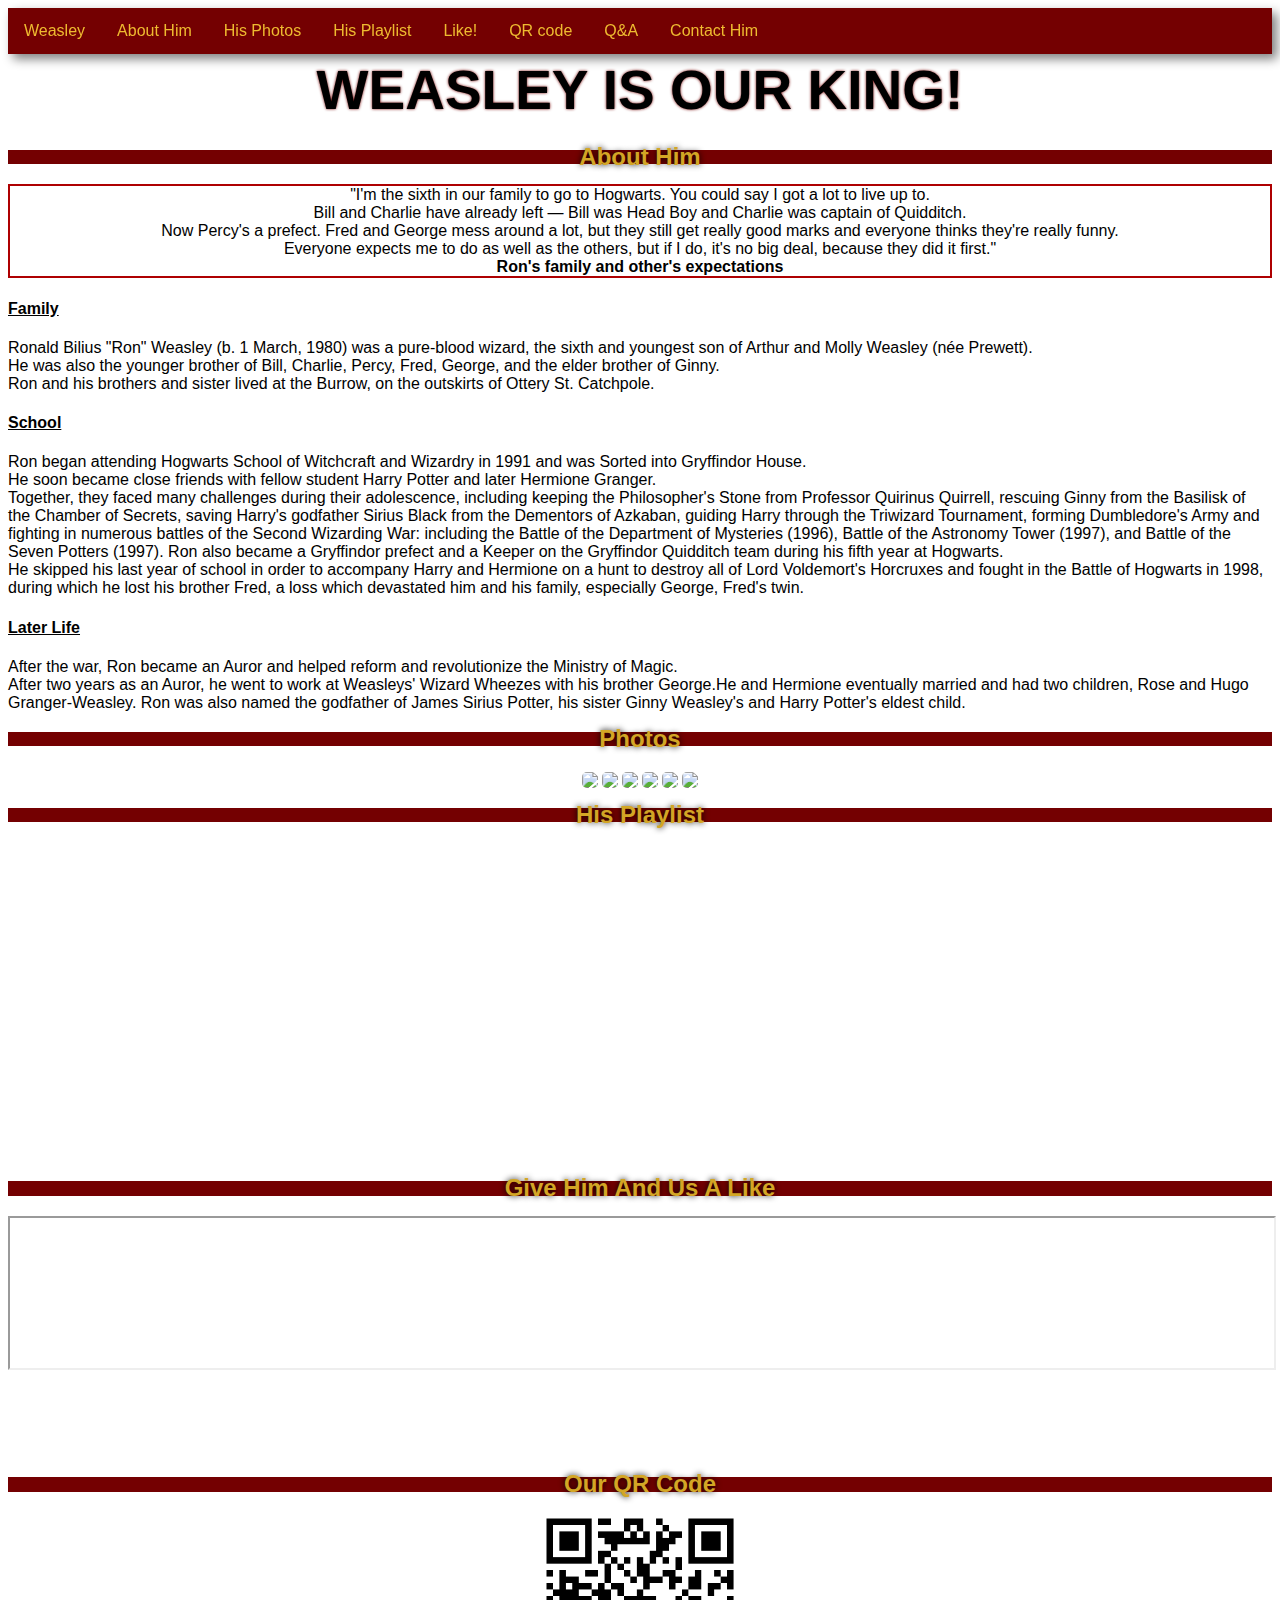
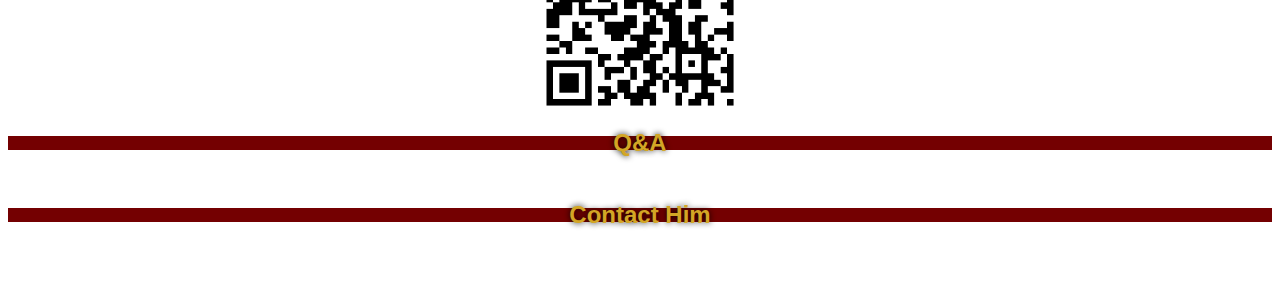
==== index.html @ fa9f5922 "2" ====
<!DOCTYPE html>
<html>
<head>
<link rel="stylesheet" type="text/css" href="style.css" />
<title>Weasley is Our King!</title>
</head>
<body>
<div id="menu">
  <a href="#">Weasley</a>
  <a href="#about">About Him</a>
  <a href="#photos">His Photos</a>
  <a href="#playlist">His Playlist</a>
  <a href="#like">Like!</a>
  <a href="#qrcoder">QR code</a>
  <a href="#spa">Q&A</a>
  <a href="#contact">Contact Him</a>
</div>

<div id="hedline">
  <h1 align="center">Weasley is Our King!</h1>
</div>
		  
<section id="about" class="section">
<h2 align="center">About Him</h2>
<p id="ron">
  "I'm the sixth in our family to go to Hogwarts. 
  You could say I got a lot to live up to.<br>
  Bill and Charlie have already left — Bill was Head Boy and Charlie was captain of Quidditch. <br>
  Now Percy's a prefect. Fred and George mess around a lot, but they still get really good marks and 
  everyone thinks they're really funny.<br> Everyone expects me to do as well as the others, but if I do, 
  it's no big deal, because they did it first."
    <br><b>Ron's family and other's expectations</b>
</p>
<h4><u>Family</u></h4>
<p>
  Ronald Bilius "Ron" Weasley (b. 1 March, 1980) was a pure-blood wizard, 
  the sixth and youngest son of Arthur and Molly Weasley (née Prewett).<br>
  He was also the younger brother of Bill, Charlie, Percy, Fred, George, 
  and the elder brother of Ginny. <br> Ron and his brothers and sister lived at the Burrow, 
  on the outskirts of Ottery St. Catchpole. <br>
</p>
  <h4><u>School</u></h4>
  <p>
  Ron began attending Hogwarts School of Witchcraft and Wizardry in 1991 and was Sorted
 into Gryffindor House. <br> He soon became close friends with fellow student Harry Potter and 
 later Hermione Granger. <br> Together, they faced many challenges during their adolescence, 
 including keeping the Philosopher's Stone from Professor Quirinus Quirrell, rescuing Ginny 
 from the Basilisk of the Chamber of Secrets, saving Harry's godfather Sirius Black from the 
 Dementors of Azkaban, guiding Harry through the Triwizard Tournament, forming Dumbledore's Army 
 and fighting in numerous battles of the Second Wizarding War: including the Battle of the Department 
 of Mysteries (1996), Battle of the Astronomy Tower (1997), and Battle of the Seven Potters (1997). 
 Ron also became a Gryffindor prefect and a Keeper on the Gryffindor Quidditch team during his fifth year at Hogwarts. <br>
  He skipped his last year of school in order to accompany Harry and Hermione on a hunt to destroy all of Lord Voldemort's 
  Horcruxes and fought in the Battle of Hogwarts in 1998, during which he lost his brother Fred, a loss which devastated 
  him and his family, especially George, Fred's twin.<br>
  </p>
  <p>
  <h4><u>Later Life</u></h4>
  <p>
  After the war, Ron became an Auror and helped reform and revolutionize the Ministry of Magic. <br>After two years as an Auror, 
  he went to work at Weasleys' Wizard Wheezes with his brother George.He and Hermione eventually married and had two children, 
  Rose and Hugo Granger-Weasley. Ron was also named the godfather of James Sirius Potter, his sister Ginny Weasley's and Harry Potter's
  eldest child.
</p>
</section>

<section align="center" id="photos" class="img">
<h2 align="center">Photos</h2>
<img id="Rimg" align="middle" src="https://images.pottermore.com/bxd3o8b291gf/4kRGmTOvVYmIwsOikwcuUw/8b8f2e4ffcc1a5218bafe615f976abb0/Ron_Weasley_WB_F1_Ron_with_Scabbers_on_shoulder_00393692.jpg?w=1200" style="width:100%;max-width:200px">
<img id="Rimg" align="middle" src="https://data.whicdn.com/images/205255741/large.jpg" style="width:100%;max-width:200px">
<img id="Rimg" align="middle" src="http://www.internationalhero.co.uk/w/weasleyron1.jpg" style="width:100%;max-width:200px">
<img id="Rimg" align="middle" src="https://images.pottermore.com/bxd3o8b291gf/6SYB9LlVW8Q4wWkAIAkkkc/e2757580e2e9d9599577f22bf8f443ba/RonWeasley_WB_F7_RonHoldingDestroyedLocketHorcrux_Still_100615_Port.jpg?w=320&h=240&fit=thumb&f=top&q=85" style="width:100%;max-width:300px">
<img id="Rimg" align="middle" src="https://qph.fs.quoracdn.net/main-qimg-33d862ea84851360577a39214b42ebd4" style="width:100%;max-width:300px">
<img id="Rimg" align="middle" src="https://static.comicvine.com/uploads/original/11117/111171014/4535345-1807274642-Ron_W.jpg" style="width:100%;max-width: 200px;">
</section>

<section align="center" id="playlist" class="section">
<h2>His Playlist</h2>
<iframe id="music" width="560" height="315" src="https://www.youtube.com/embed/xRAce8GTx_8" frameborder="0" allow="accelerometer; autoplay; encrypted-media; gyroscope; picture-in-picture" allowfullscreen></iframe>
<br/>
</section>

<section id="like" class="section">
<h2 align="center">Give Him And Us A Like</h2>
<iframe src="https://www.facebook.com/Ron-weasley-134126209997410/?hc_ref=ARTxS_gW6FW9AfYFz8w2MGjtP24xXZyy3wNof0HWVrx-ze3vT19TKCCyYWdfUzWfoPk&fref=nf&__xts__[0]=68.[base64]&__tn__=kC-R" width=100%></iframe>
<iframe src="https://www.facebook.com/plugins/like.php?href=https%3A%2F%2Fknobelman.github.io%2FRonWeasley%2F&width=450&layout=standard&action=like&size=large&show_faces=true&share=true&height=80&appId=59793474365" width="450" height="80" style="border:none;overflow:hidden" scrolling="no" frameborder="0" allowTransparency="true" allow="encrypted-media"></iframe></section>

<section align="center" id="qrcoder" class="section">
<h2 align="center">Our QR Code</h2>
<img id="QR" src="QR.png" style="width:100%;max-width:200px">
<br/>
</section>

<section id="spa" class="section">
    <h2 align="center">Q&A</h2>
    <br/>
</section>

<section id="contact" class="section">
    <h2 align="center">Contact Him</h2><br/>
<br/>
</section>


<script type="text/javascript">
$(function(){
  $("#nav a").click(function(e){
    e.preventDefault();
    $('html,body').scrollTo(this.hash,this.hash); 
  });
});
</script>

<script type="text/javascript">
 $(document).scroll(function() {
    $('#menu').toggle($(this).scrollTop()>1000)
 });​
 </script>

</body>
</html>
---- style.css ----
html {
	scroll-behavior: smooth;
  }
#menu
{
	font-family: 'Raleway',sans-serif; 
	position: sticky;
	width: 100%;
	height: 46px;
	background: #740001;
	top: 0;
	box-shadow: 5px 5px 10px grey;
}

#menu a {
	float: left;
	display: block;
	text-align: center;
	padding: 14px 16px;
	text-decoration: none;
	color: #eeba30;
  }

#menu a:hover {
	background: #ae0001;
	color: #d3a625;
	text-decoration: underline;
}

#menu a:active {
	background-color:#c50202;
}

h1 { 
	color: #000000; 
	font-family: 'Raleway',sans-serif; 
	font-size: 55px; font-weight: 800; 
	line-height: 72px; margin: 0 0 24px; 
	text-align: center; 
	text-transform: uppercase;
	text-shadow: 0 0 3px #740001
}

h1:hover{
	color: #d3a625;
}

h2{
	text-shadow: 0 0 6px #000000;
	line-height: 0.6;
	font-family: 'Raleway',sans-serif; 	
	background-color:#740001;;
	color: #d3a625;

}

h2:hover{
	background-color: #ae0001;
	color: #eeba30;
}

p,h4{
	font-family: 'Raleway',sans-serif; 
	text-align: left;
}

#ron{
	border: 2px solid #ae0001;
	text-align: center;
}

/* Style the Image Used to Trigger the Modal */
img {
	border-radius: 5px;
	cursor: pointer;
	transition: 0.3s;
  }
  
img:hover {
	box-shadow: 0 8px 10px 0 rgba(0, 0, 0, 0.2), 0 6px 20px 0 rgba(0, 0, 0, 0.19);
	transform: scale(1.5);
}
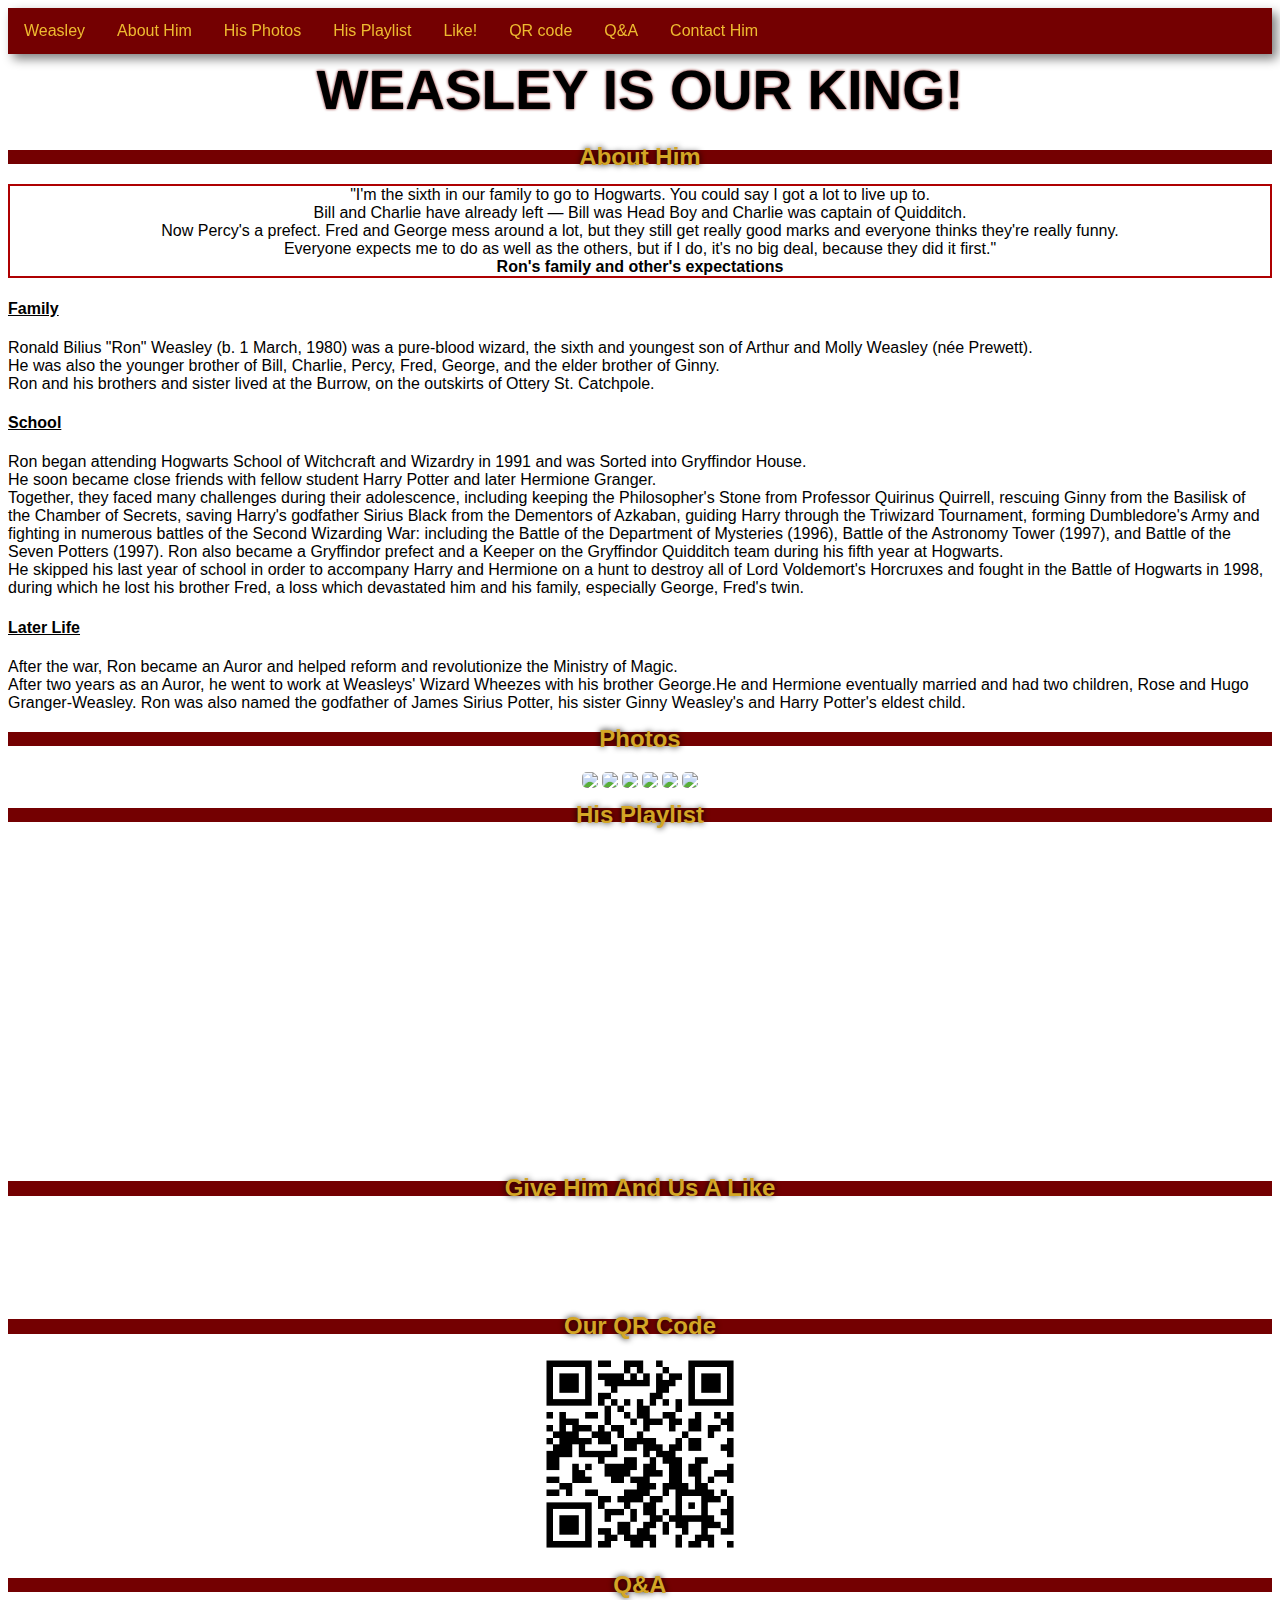
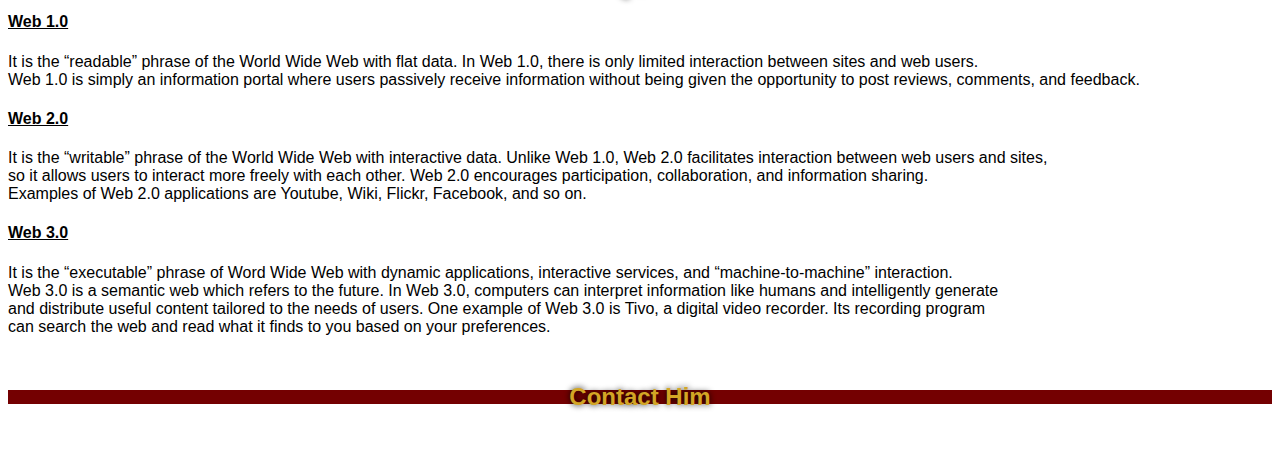
==== commit 80b89a88: "3" ====
--- a/index.html
+++ b/index.html
@@ -80,9 +80,8 @@
 <br/>
 </section>
 
-<section id="like" class="section">
-<h2 align="center">Give Him And Us A Like</h2>
-<iframe src="https://www.facebook.com/Ron-weasley-134126209997410/?hc_ref=ARTxS_gW6FW9AfYFz8w2MGjtP24xXZyy3wNof0HWVrx-ze3vT19TKCCyYWdfUzWfoPk&fref=nf&__xts__[0]=68.[base64]&__tn__=kC-R" width=100%></iframe>
+<section align="center" id="like" class="section">
+<h2 >Give Him And Us A Like</h2>
 <iframe src="https://www.facebook.com/plugins/like.php?href=https%3A%2F%2Fknobelman.github.io%2FRonWeasley%2F&width=450&layout=standard&action=like&size=large&show_faces=true&share=true&height=80&appId=59793474365" width="450" height="80" style="border:none;overflow:hidden" scrolling="no" frameborder="0" allowTransparency="true" allow="encrypted-media"></iframe></section>
 
 <section align="center" id="qrcoder" class="section">
@@ -92,7 +91,21 @@
 </section>
 
 <section id="spa" class="section">
-    <h2 align="center">Q&A</h2>
+  <h2 align="center">Q&A</h2>
+  <h4 id="1"><u>Web 1.0</u></h4>
+  <p>It is the “readable” phrase of the World Wide Web with flat data. In Web 1.0, there is only limited interaction between sites and web users. <br>
+  Web 1.0 is simply an information portal where users passively receive information without being given the opportunity to post reviews, comments, and feedback.</p>
+
+  <h4 id="2"><u>Web 2.0</u></h4>
+  <p>It is the “writable” phrase of the World Wide Web with interactive data. Unlike Web 1.0, Web 2.0 facilitates interaction between web users and sites, <br>
+    so it allows users to interact more freely with each other. Web 2.0 encourages participation, collaboration, and information sharing. <br>
+    Examples of Web 2.0 applications are Youtube, Wiki, Flickr, Facebook, and so on.</p>
+
+  <h4 id="3"><u>Web 3.0</u></h4>
+  <p>It is the “executable” phrase of Word Wide Web with dynamic applications, interactive services, and “machine-to-machine” interaction. <br>
+    Web 3.0 is a semantic web which refers to the future. In Web 3.0, computers can interpret information like humans and intelligently generate <br>
+    and distribute useful content tailored to the needs of users. One example of Web 3.0 is Tivo, a digital video recorder. 
+      Its recording program <br>can search the web and read what it finds to you based on your preferences.</p>
     <br/>
 </section>
 
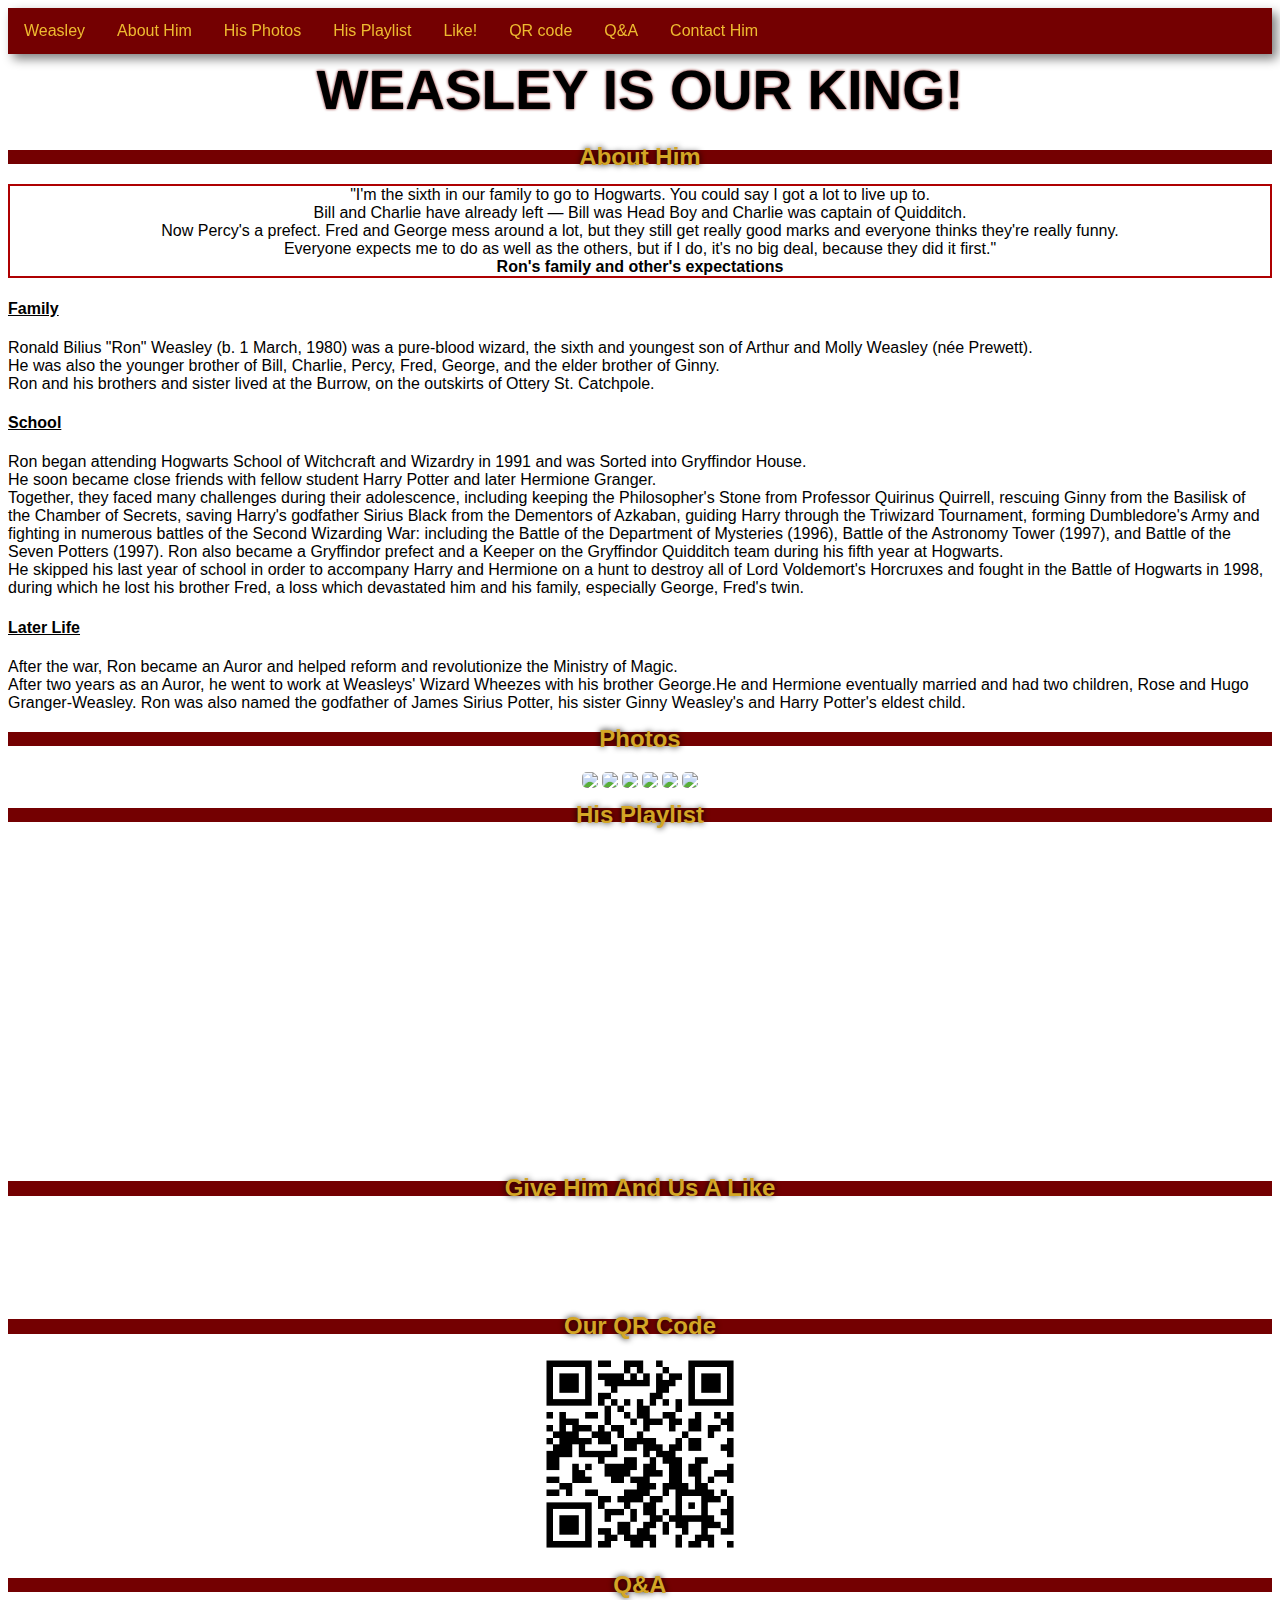
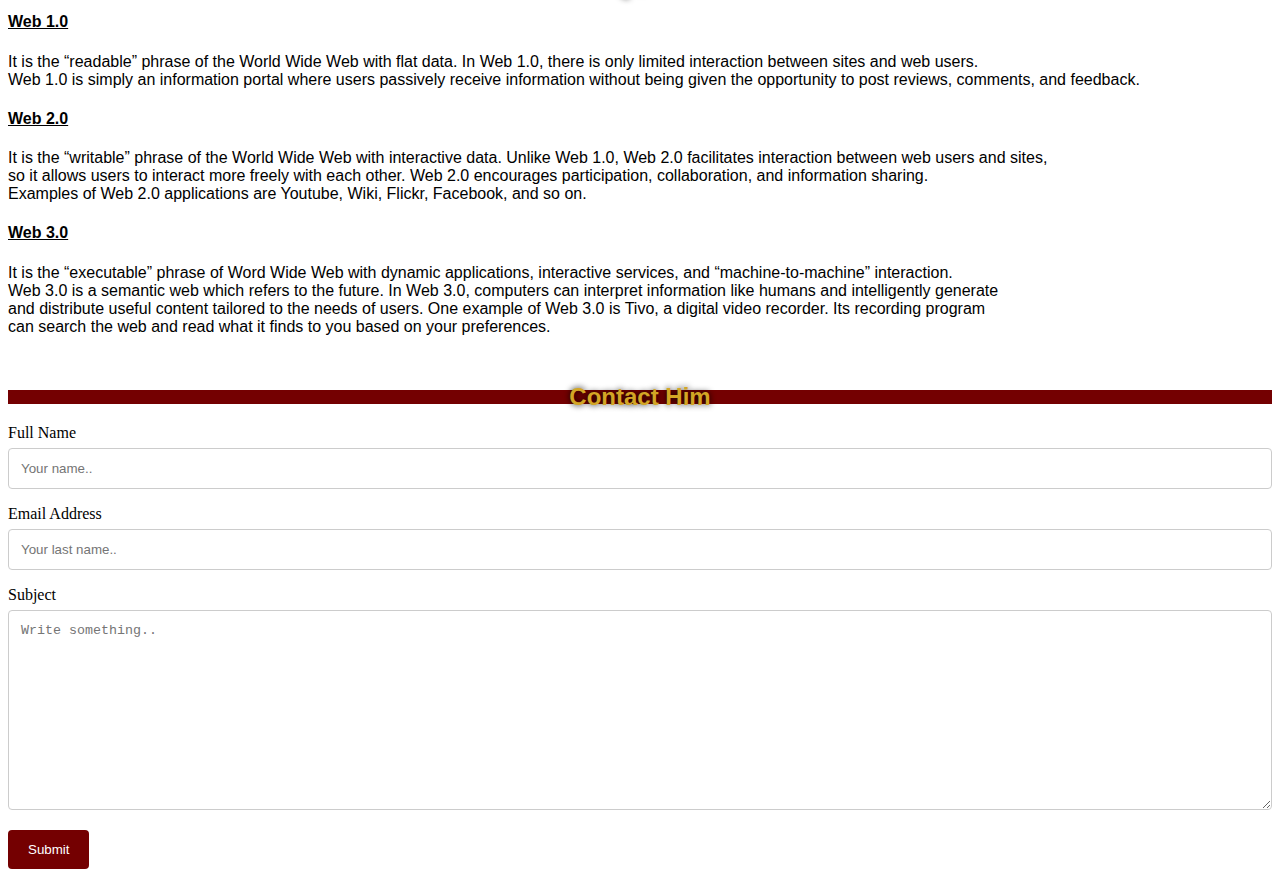
==== commit 872388ed: "4" ====
--- a/index.html
+++ b/index.html
@@ -110,7 +110,21 @@
 </section>
 
 <section id="contact" class="section">
-    <h2 align="center">Contact Him</h2><br/>
+    <h2 align="center">Contact Him</h2>
+    <form action="action_page.php">
+
+        <label for="fname">Full Name</label>
+        <input type="text" id="fname" name="firstname" placeholder="Your name..">
+    
+        <label for="lname">Email Address</label>
+        <input type="text" id="lname" name="lastname" placeholder="Your last name..">
+    
+        <label for="subject">Subject</label>
+        <textarea id="subject" name="subject" placeholder="Write something.." style="height:200px"></textarea>
+    
+        <input type="submit" value="Submit">
+    
+      </form>
 <br/>
 </section>
 
--- a/style.css
+++ b/style.css
@@ -70,7 +70,6 @@
 	text-align: center;
 }
 
-/* Style the Image Used to Trigger the Modal */
 img {
 	border-radius: 5px;
 	cursor: pointer;
@@ -81,3 +80,36 @@
 	box-shadow: 0 8px 10px 0 rgba(0, 0, 0, 0.2), 0 6px 20px 0 rgba(0, 0, 0, 0.19);
 	transform: scale(1.5);
 }
+
+input[type=text], select, textarea {
+	width: 100%; /* Full width */
+	padding: 12px; /* Some padding */  
+	border: 1px solid #ccc; /* Gray border */
+	border-radius: 4px; /* Rounded borders */
+	box-sizing: border-box; /* Make sure that padding and width stays in place */
+	margin-top: 6px; /* Add a top margin */
+	margin-bottom: 16px; /* Bottom margin */
+	resize: vertical /* Allow the user to vertically resize the textarea (not horizontally) */
+  }
+  
+  /* Style the submit button with a specific background color etc */
+  input[type=submit] {
+	background-color: #740001;
+	color: white;
+	padding: 12px 20px;
+	border: none;
+	border-radius: 4px;
+	cursor: pointer;
+  }
+  
+  /* When moving the mouse over the submit button, add a darker green color */
+  input[type=submit]:hover {
+	background-color: #ae0001;
+  }
+  
+  /* Add a background color and some padding around the form */
+  .container {
+	border-radius: 5px;
+	background-color: #f2f2f2;
+	padding: 20px;
+  }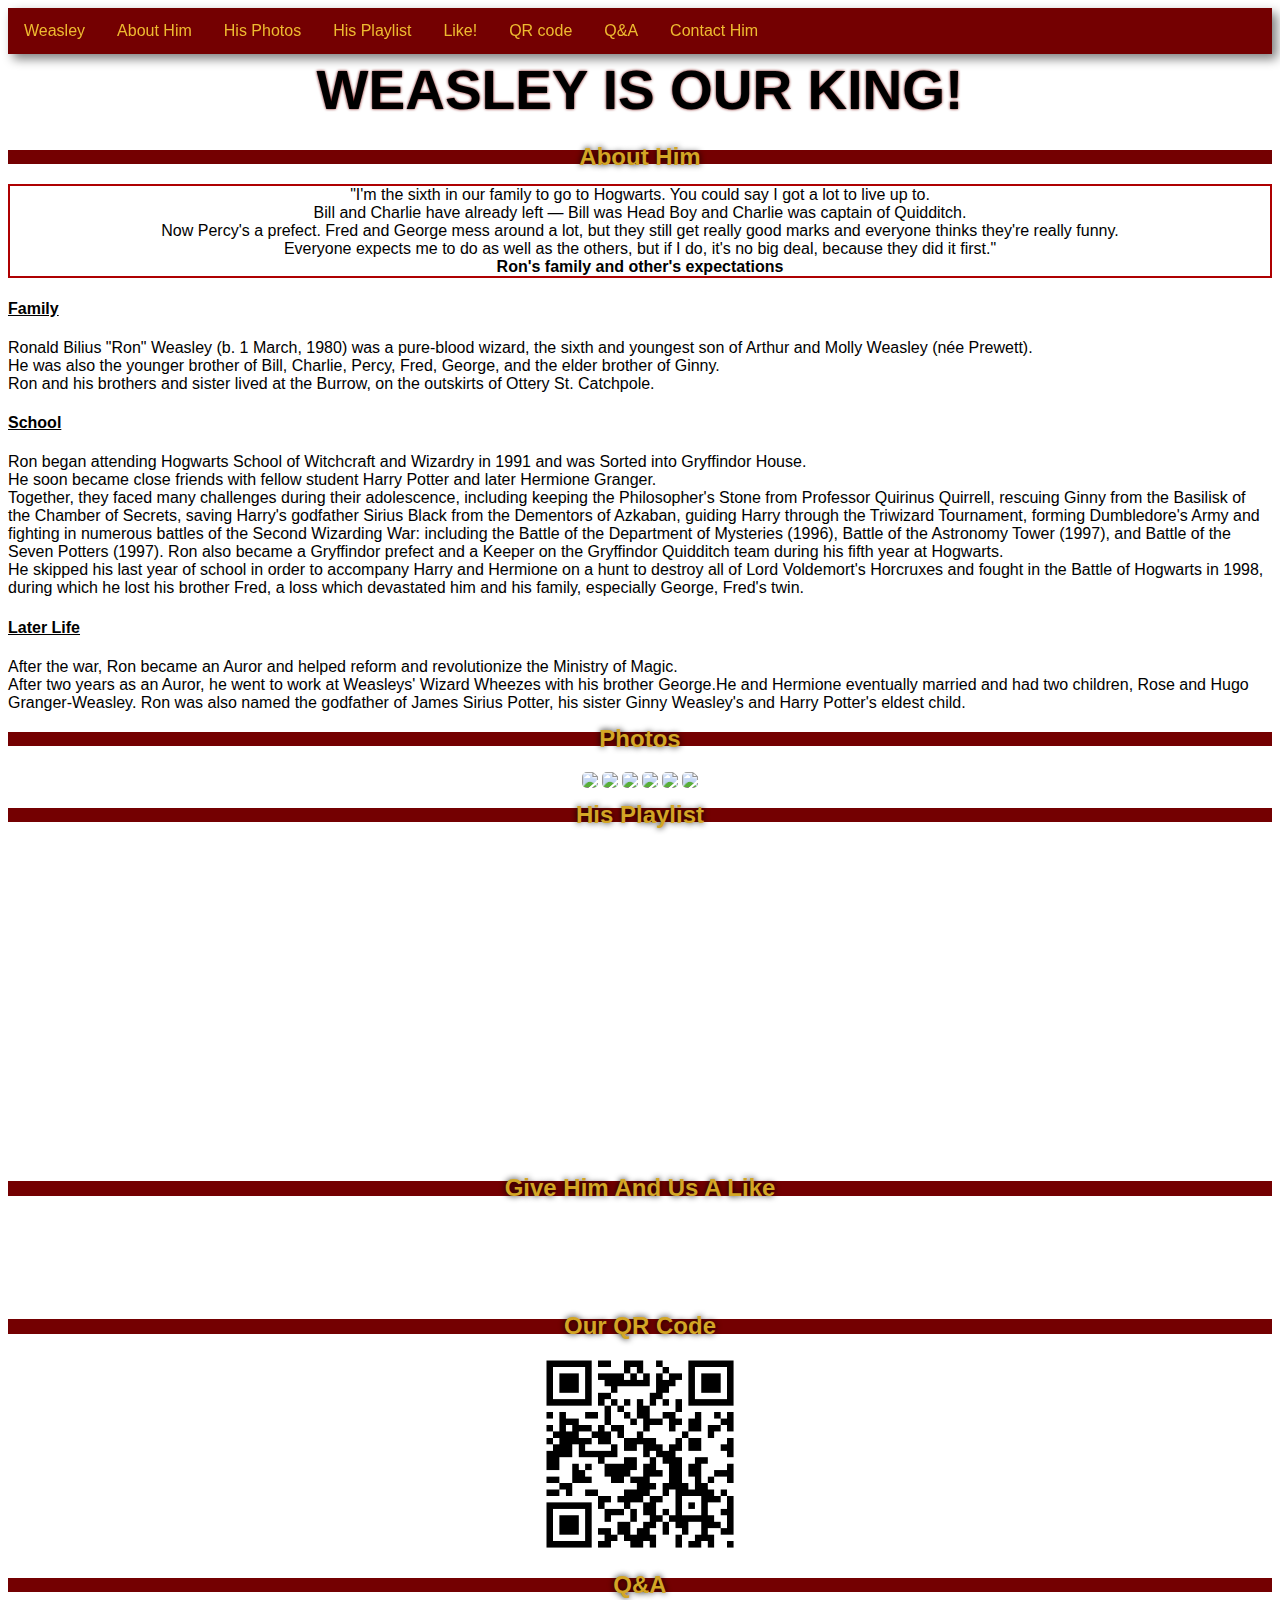
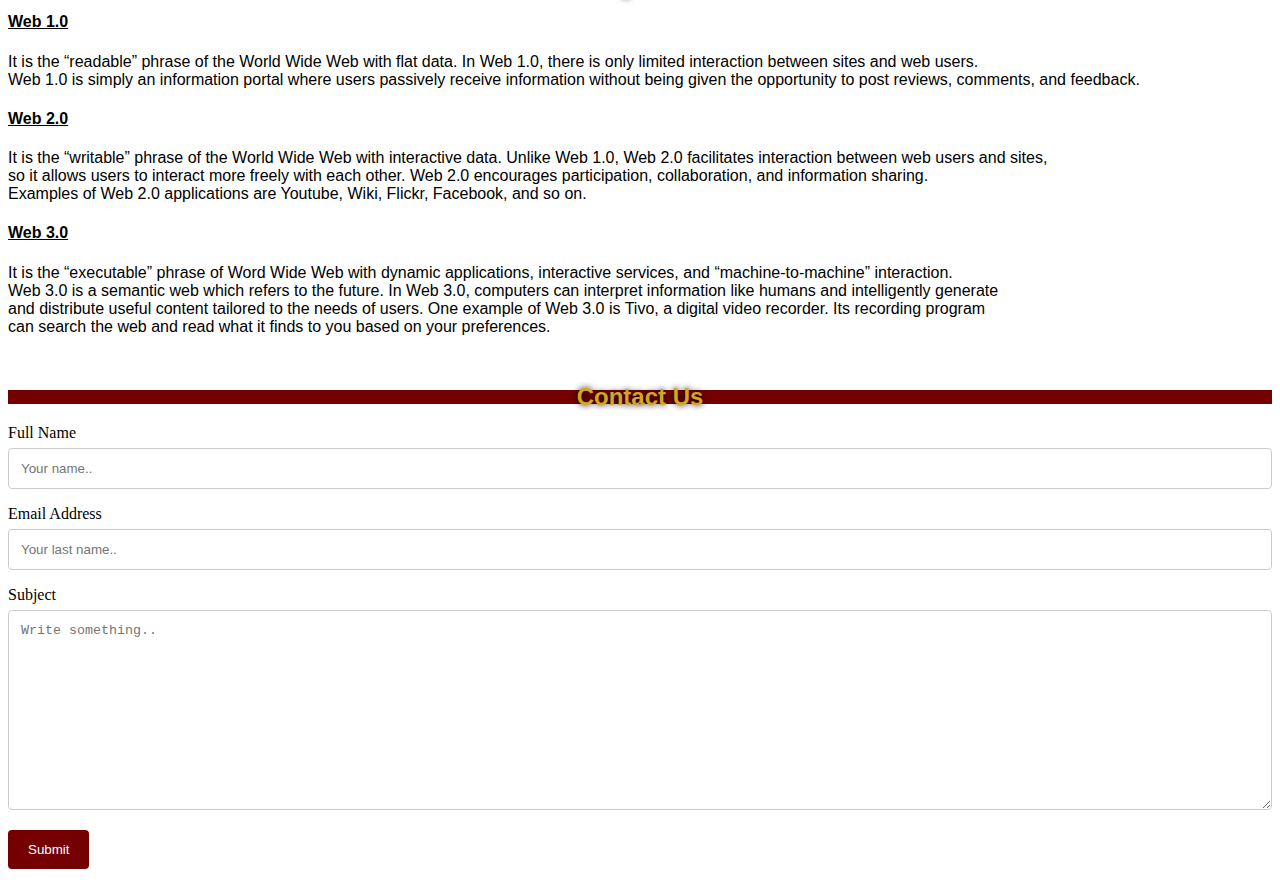
==== commit 773c87bc: "123" ====
--- a/index.html
+++ b/index.html
@@ -110,7 +110,7 @@
 </section>
 
 <section id="contact" class="section">
-    <h2 align="center">Contact Him</h2>
+    <h2 align="center">Contact Us</h2>
     <form action="action_page.php">
 
         <label for="fname">Full Name</label>
--- a/style.css
+++ b/style.css
@@ -112,4 +112,4 @@
 	border-radius: 5px;
 	background-color: #f2f2f2;
 	padding: 20px;
-  }+  }
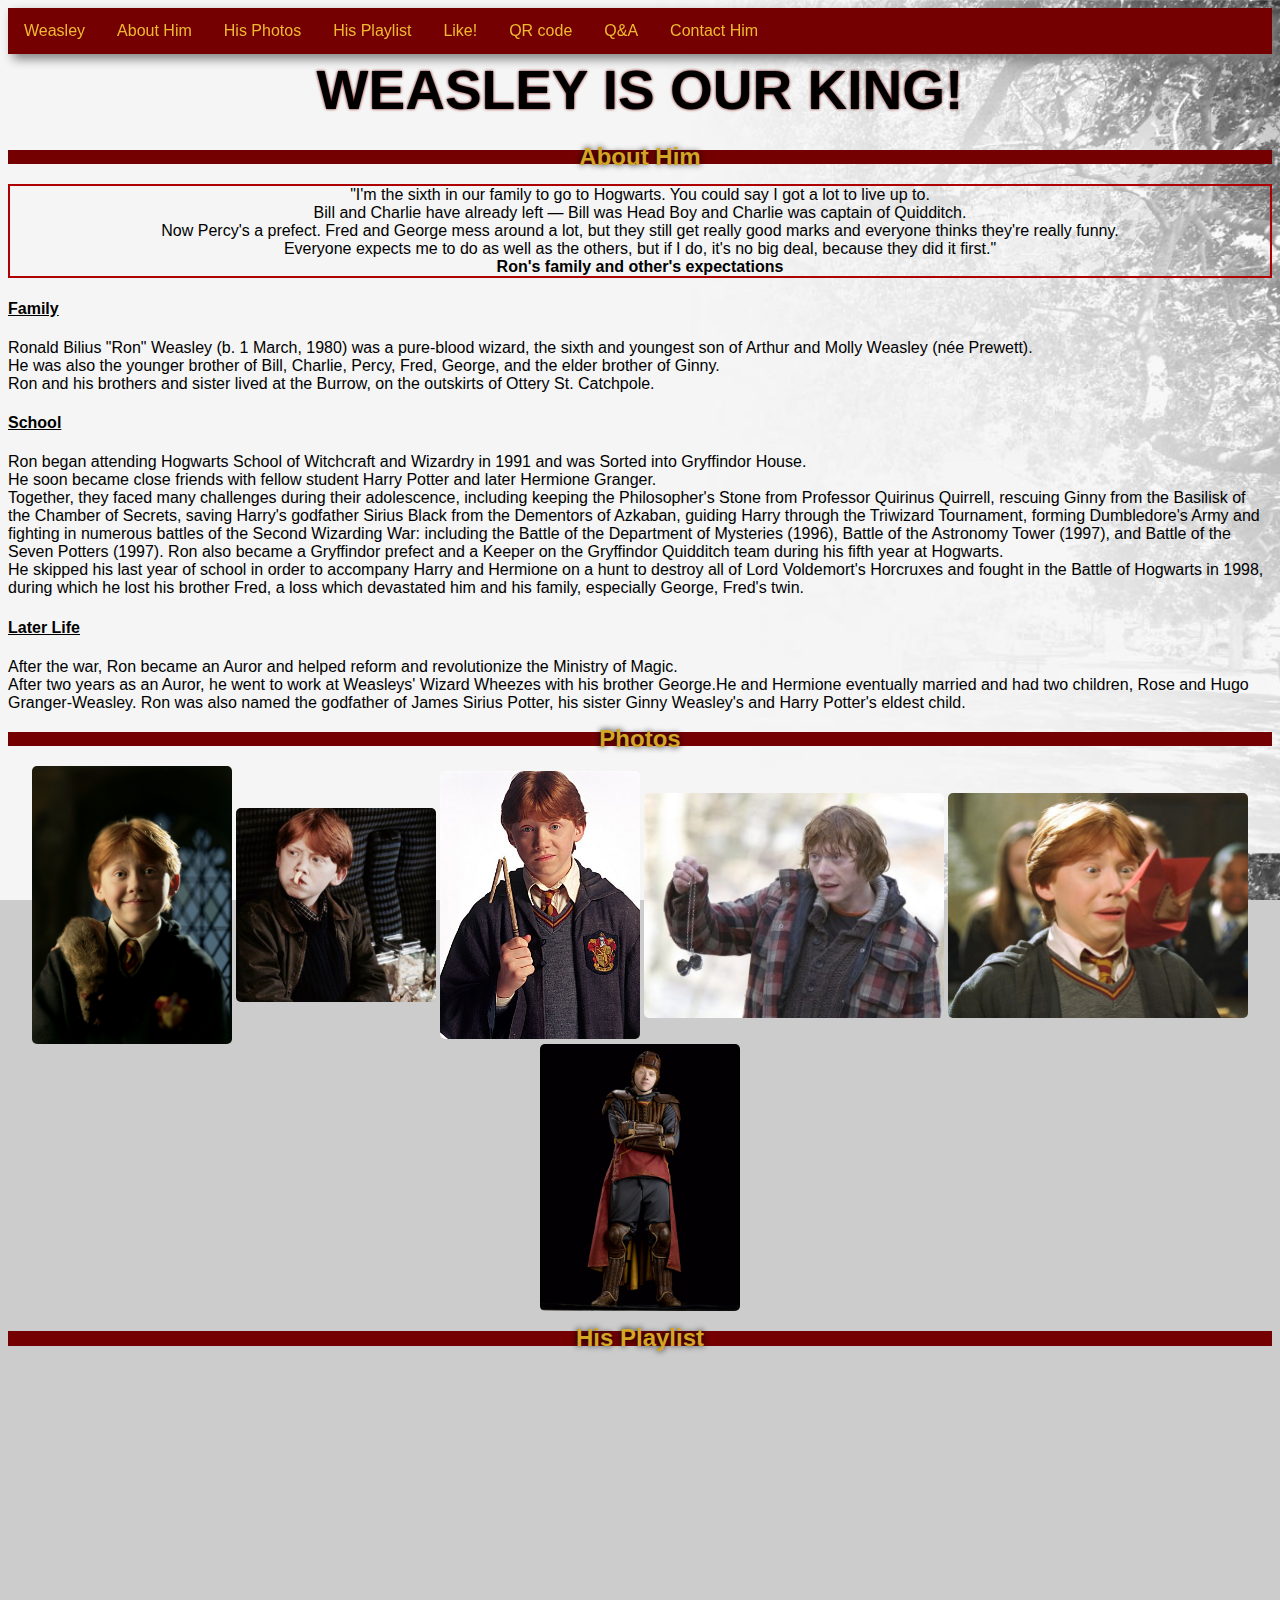
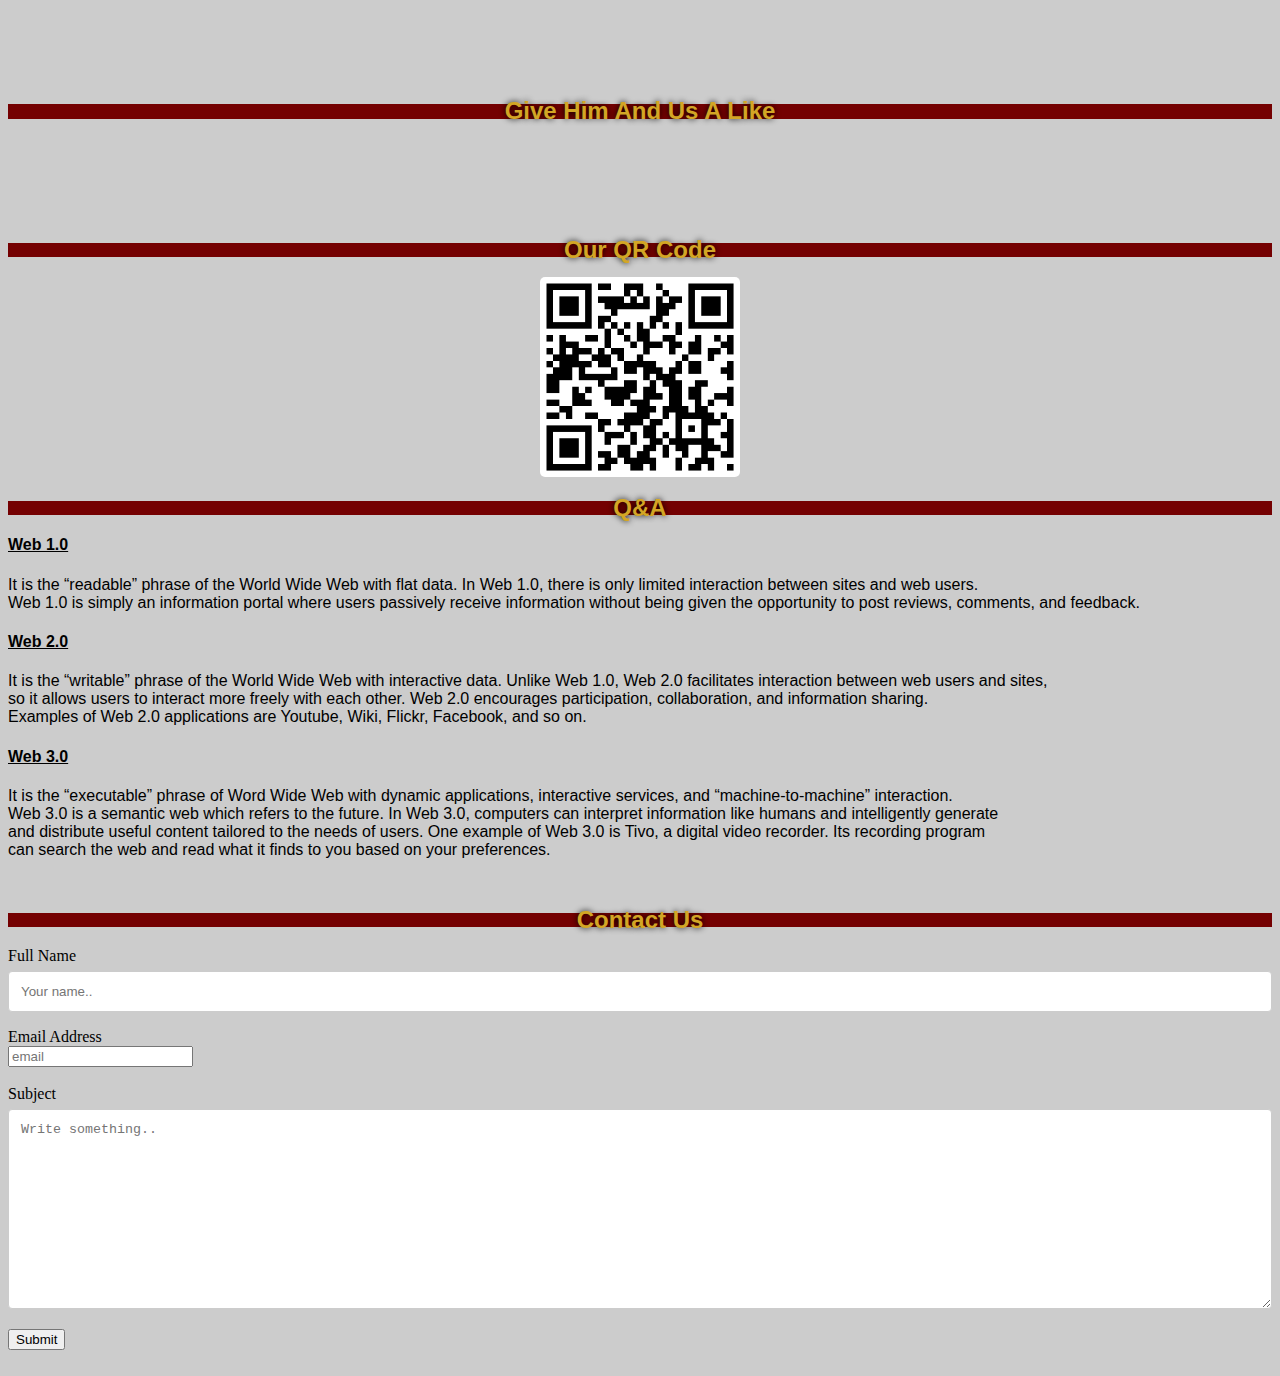
==== commit 214b8e36: "BG and photos are saved" ====
--- a/index.html
+++ b/index.html
@@ -66,12 +66,12 @@
 
 <section align="center" id="photos" class="img">
 <h2 align="center">Photos</h2>
-<img id="Rimg" align="middle" src="https://images.pottermore.com/bxd3o8b291gf/4kRGmTOvVYmIwsOikwcuUw/8b8f2e4ffcc1a5218bafe615f976abb0/Ron_Weasley_WB_F1_Ron_with_Scabbers_on_shoulder_00393692.jpg?w=1200" style="width:100%;max-width:200px">
-<img id="Rimg" align="middle" src="https://data.whicdn.com/images/205255741/large.jpg" style="width:100%;max-width:200px">
-<img id="Rimg" align="middle" src="http://www.internationalhero.co.uk/w/weasleyron1.jpg" style="width:100%;max-width:200px">
-<img id="Rimg" align="middle" src="https://images.pottermore.com/bxd3o8b291gf/6SYB9LlVW8Q4wWkAIAkkkc/e2757580e2e9d9599577f22bf8f443ba/RonWeasley_WB_F7_RonHoldingDestroyedLocketHorcrux_Still_100615_Port.jpg?w=320&h=240&fit=thumb&f=top&q=85" style="width:100%;max-width:300px">
-<img id="Rimg" align="middle" src="https://qph.fs.quoracdn.net/main-qimg-33d862ea84851360577a39214b42ebd4" style="width:100%;max-width:300px">
-<img id="Rimg" align="middle" src="https://static.comicvine.com/uploads/original/11117/111171014/4535345-1807274642-Ron_W.jpg" style="width:100%;max-width: 200px;">
+<img id="Rimg" align="middle" src="img/Ron1.jpg" style="width:100%;max-width:200px">
+<img id="Rimg" align="middle" src="img/Ron2.jpg" style="width:100%;max-width:200px">
+<img id="Rimg" align="middle" src="img/Ron3.jpg" style="width:100%;max-width:200px">
+<img id="Rimg" align="middle" src="img/Ron4.jpg" style="width:100%;max-width:300px">
+<img id="Rimg" align="middle" src="img/Ron5.jpg" style="width:100%;max-width:300px">
+<img id="Rimg" align="middle" src="img/Ron6.jpg" style="width:100%;max-width: 200px;">
 </section>
 
 <section align="center" id="playlist" class="section">
@@ -86,7 +86,7 @@
 
 <section align="center" id="qrcoder" class="section">
 <h2 align="center">Our QR Code</h2>
-<img id="QR" src="QR.png" style="width:100%;max-width:200px">
+<img id="QR" src="img/QR.png" style="width:100%;max-width:200px">
 <br/>
 </section>
 
@@ -116,13 +116,13 @@
         <label for="fname">Full Name</label>
         <input type="text" id="fname" name="firstname" placeholder="Your name..">
     
-        <label for="lname">Email Address</label>
-        <input type="text" id="lname" name="lastname" placeholder="Your last name..">
+        <label for="lname">Email Address</label><br>
+        <input type="email" id="email" name="email" placeholder="email"><br><br>
     
         <label for="subject">Subject</label>
         <textarea id="subject" name="subject" placeholder="Write something.." style="height:200px"></textarea>
     
-        <input type="submit" value="Submit">
+        <input type="reset" value="Submit">
     
       </form>
 <br/>
--- a/style.css
+++ b/style.css
@@ -2,6 +2,13 @@
 html {
 	scroll-behavior: smooth;
   }
+
+body {
+	background-image: url("img/bg.jpg");
+	background-color: #cccccc;
+	background-attachment: fixed;
+	background-size:100%;
+}
 #menu
 {
 	font-family: 'Raleway',sans-serif; 
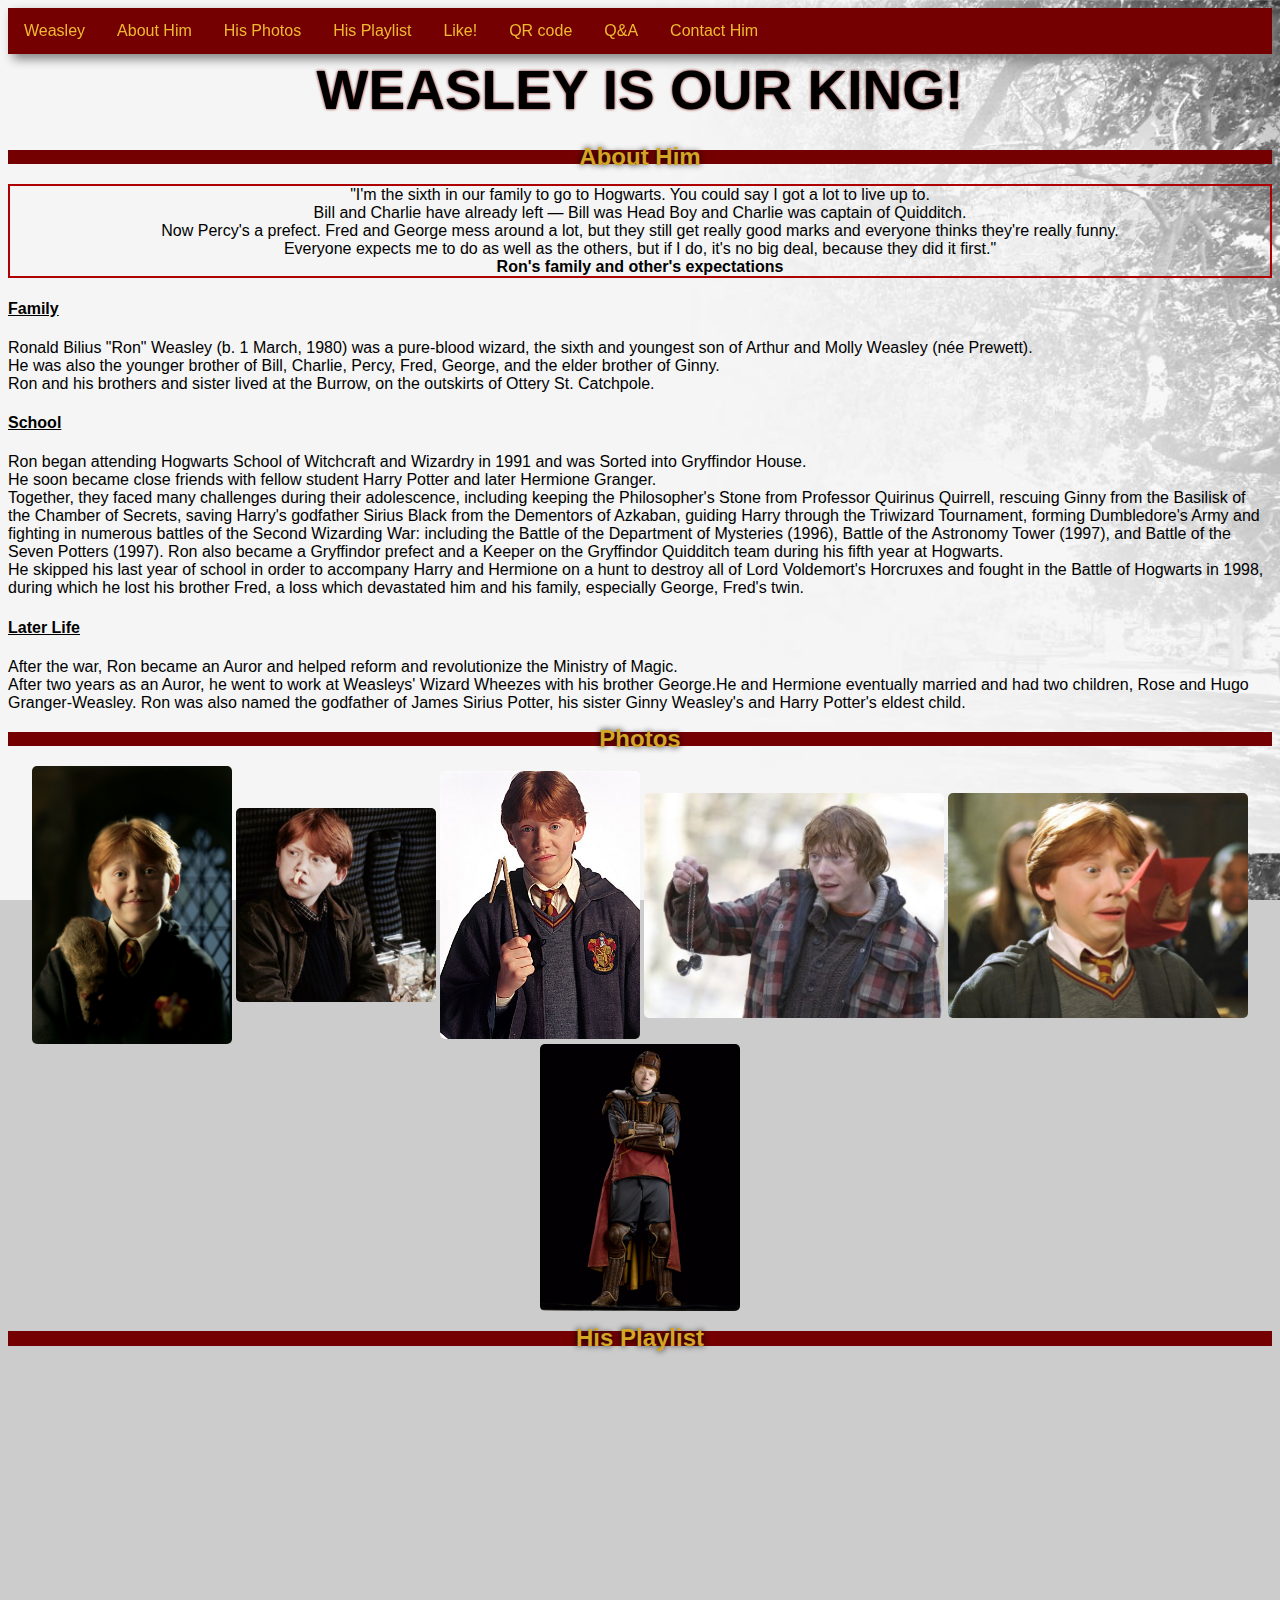
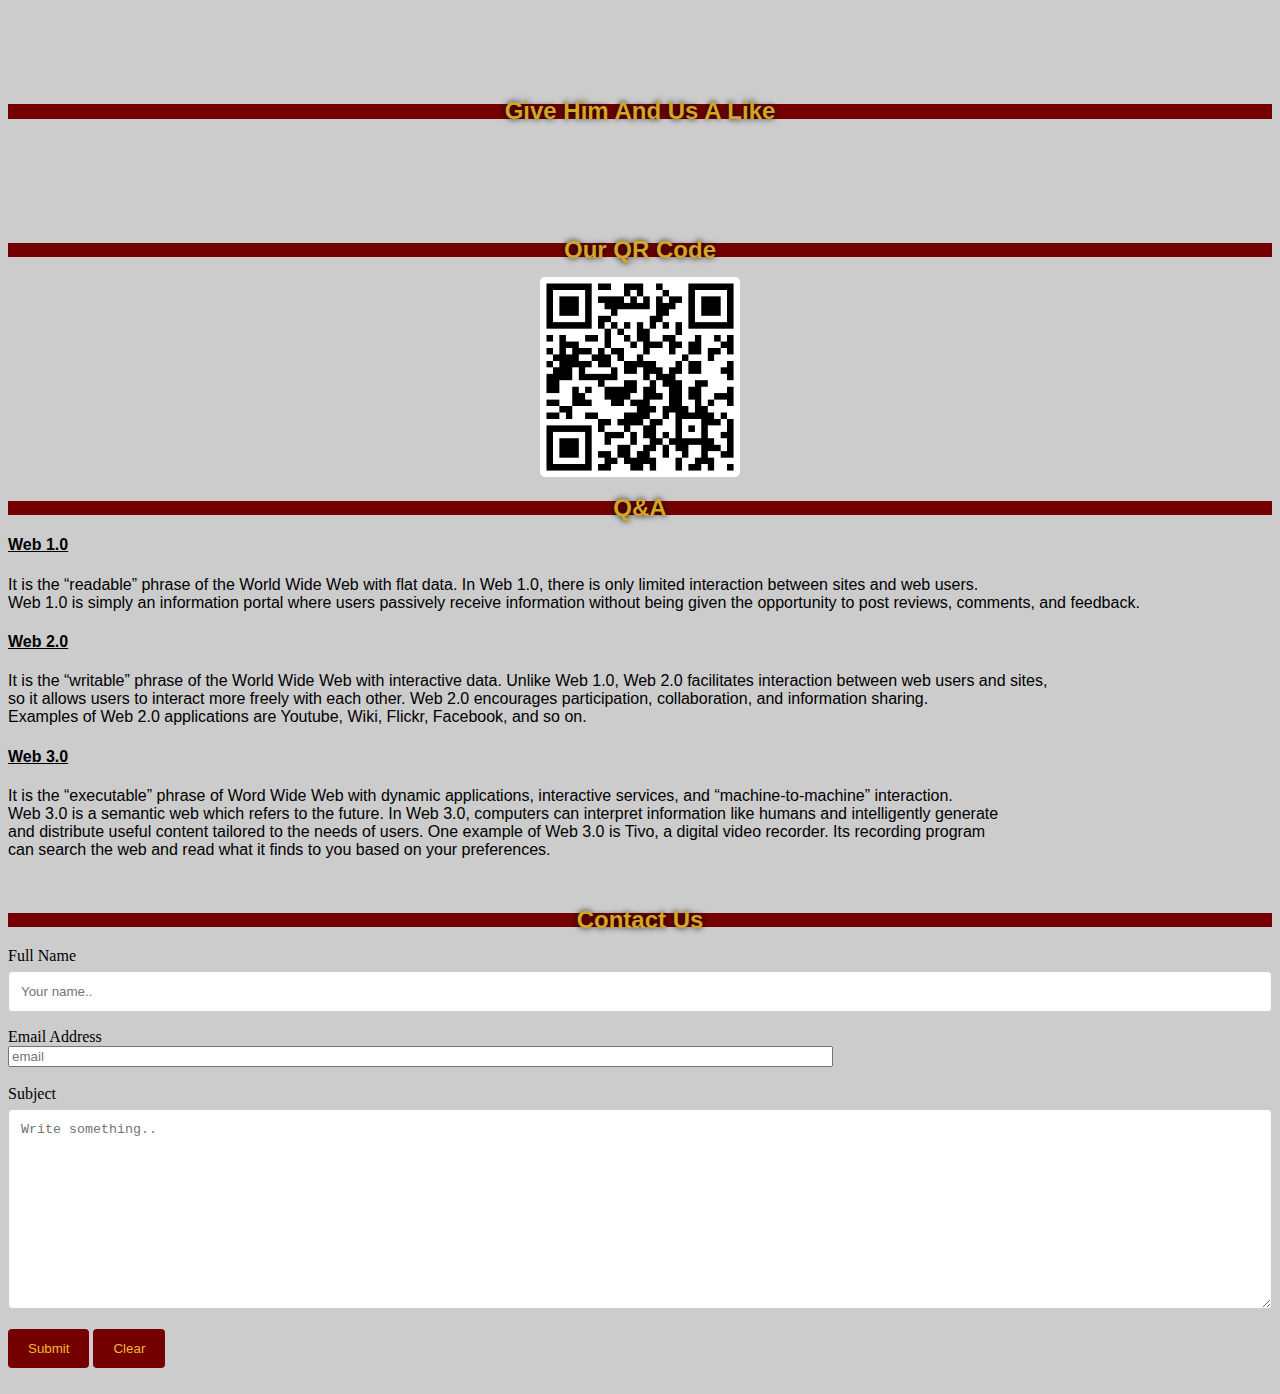
==== commit 5803d481: "Done" ====
--- a/index.html
+++ b/index.html
@@ -111,18 +111,19 @@
 
 <section id="contact" class="section">
     <h2 align="center">Contact Us</h2>
-    <form action="action_page.php">
+    <form action="mailto:someone@example.com" method="post" enctype="text/plain">
 
         <label for="fname">Full Name</label>
         <input type="text" id="fname" name="firstname" placeholder="Your name..">
     
         <label for="lname">Email Address</label><br>
-        <input type="email" id="email" name="email" placeholder="email"><br><br>
+        <input type="email" id="email" name="email" placeholder="email" size="100%"><br><br>
     
         <label for="subject">Subject</label>
-        <textarea id="subject" name="subject" placeholder="Write something.." style="height:200px"></textarea>
+        <textarea id="subject" name="subject" placeholder="Write something.." style="height:200px" ></textarea>
     
-        <input type="reset" value="Submit">
+        <input type="submit" value="Submit">
+        <input type="reset" value="Clear">
     
       </form>
 <br/>
--- a/style.css
+++ b/style.css
@@ -102,18 +102,33 @@
   /* Style the submit button with a specific background color etc */
   input[type=submit] {
 	background-color: #740001;
-	color: white;
+	color: #eeba30;
 	padding: 12px 20px;
 	border: none;
 	border-radius: 4px;
 	cursor: pointer;
-  }
+	}
+	
+	input[type=reset] {
+		background-color: #740001;
+		color: #eeba30;
+		padding: 12px 20px;
+		border: none;
+		border-radius: 4px;
+		cursor: pointer;
+		}
   
   /* When moving the mouse over the submit button, add a darker green color */
   input[type=submit]:hover {
 	background-color: #ae0001;
+	text-decoration: underline;
   }
-  
+	
+	input[type=reset]:hover {
+		background-color: #ae0001;
+		text-decoration: underline;
+		}
+
   /* Add a background color and some padding around the form */
   .container {
 	border-radius: 5px;
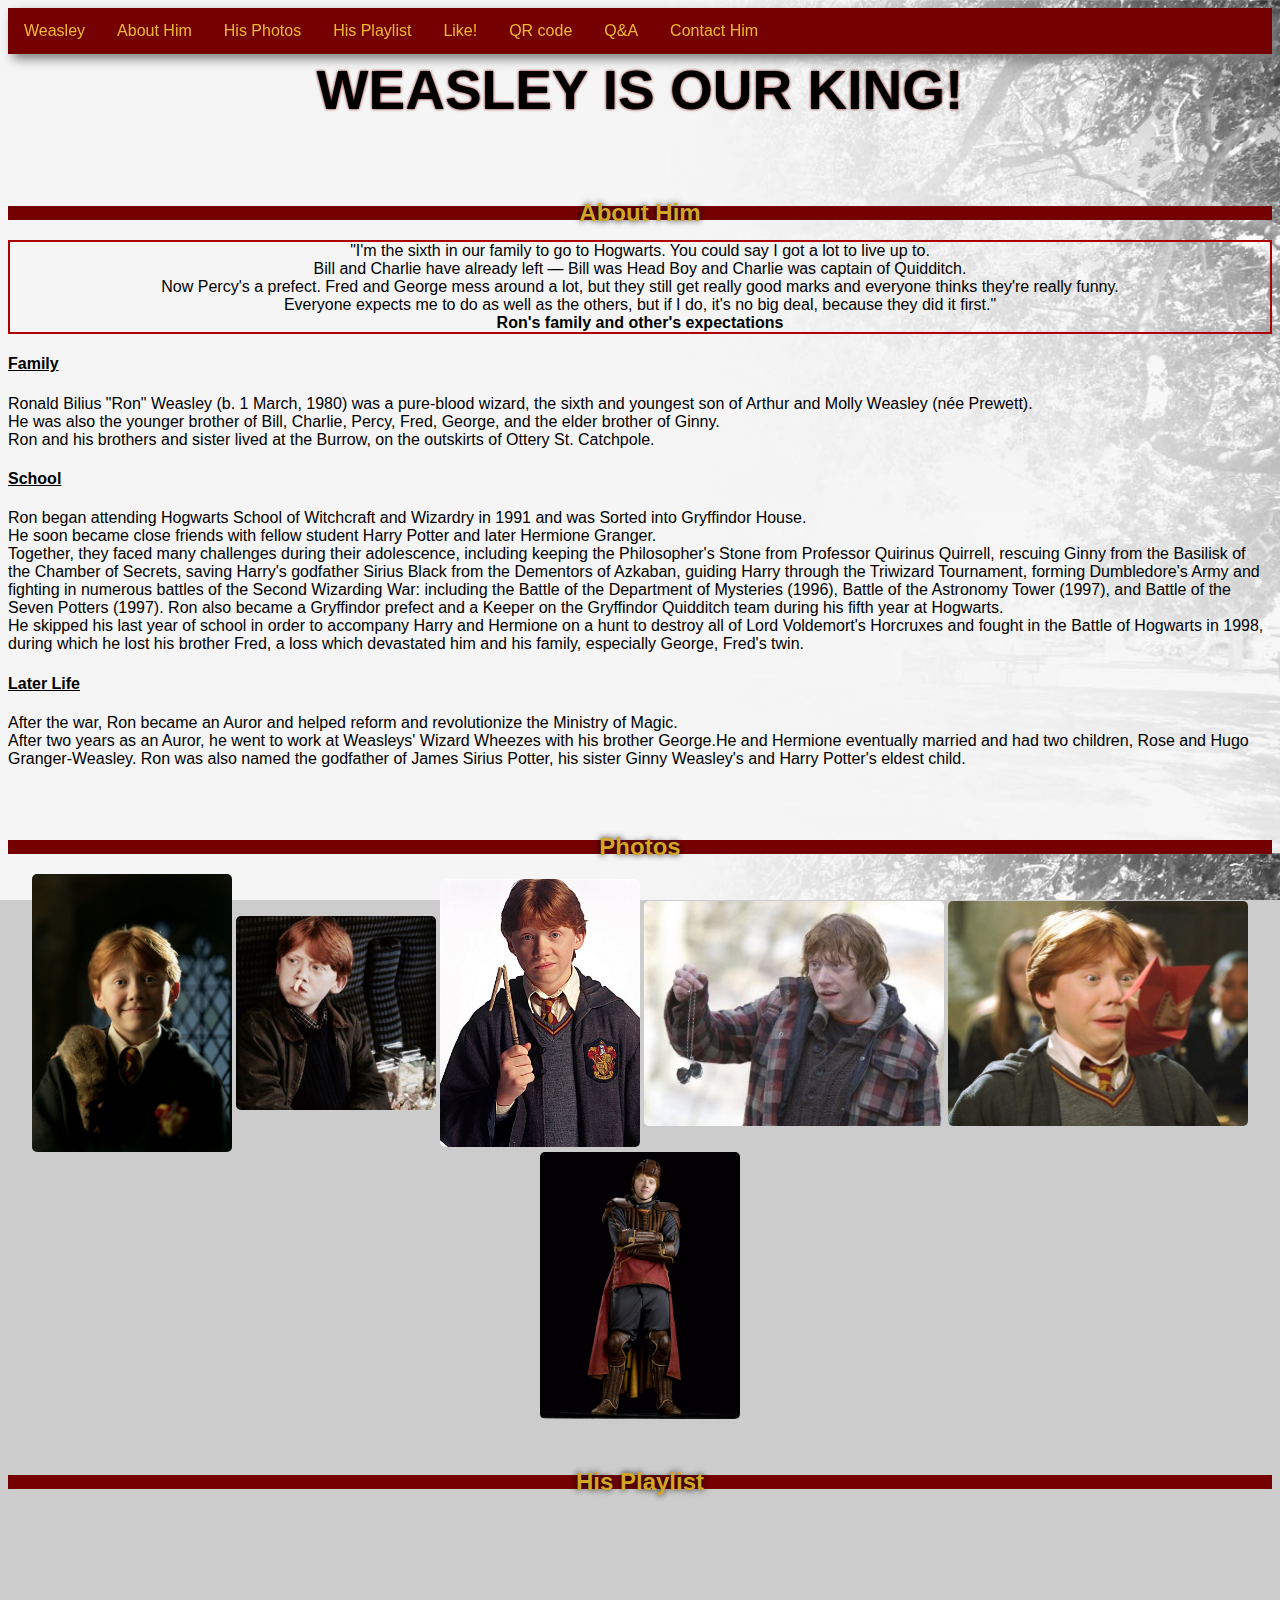
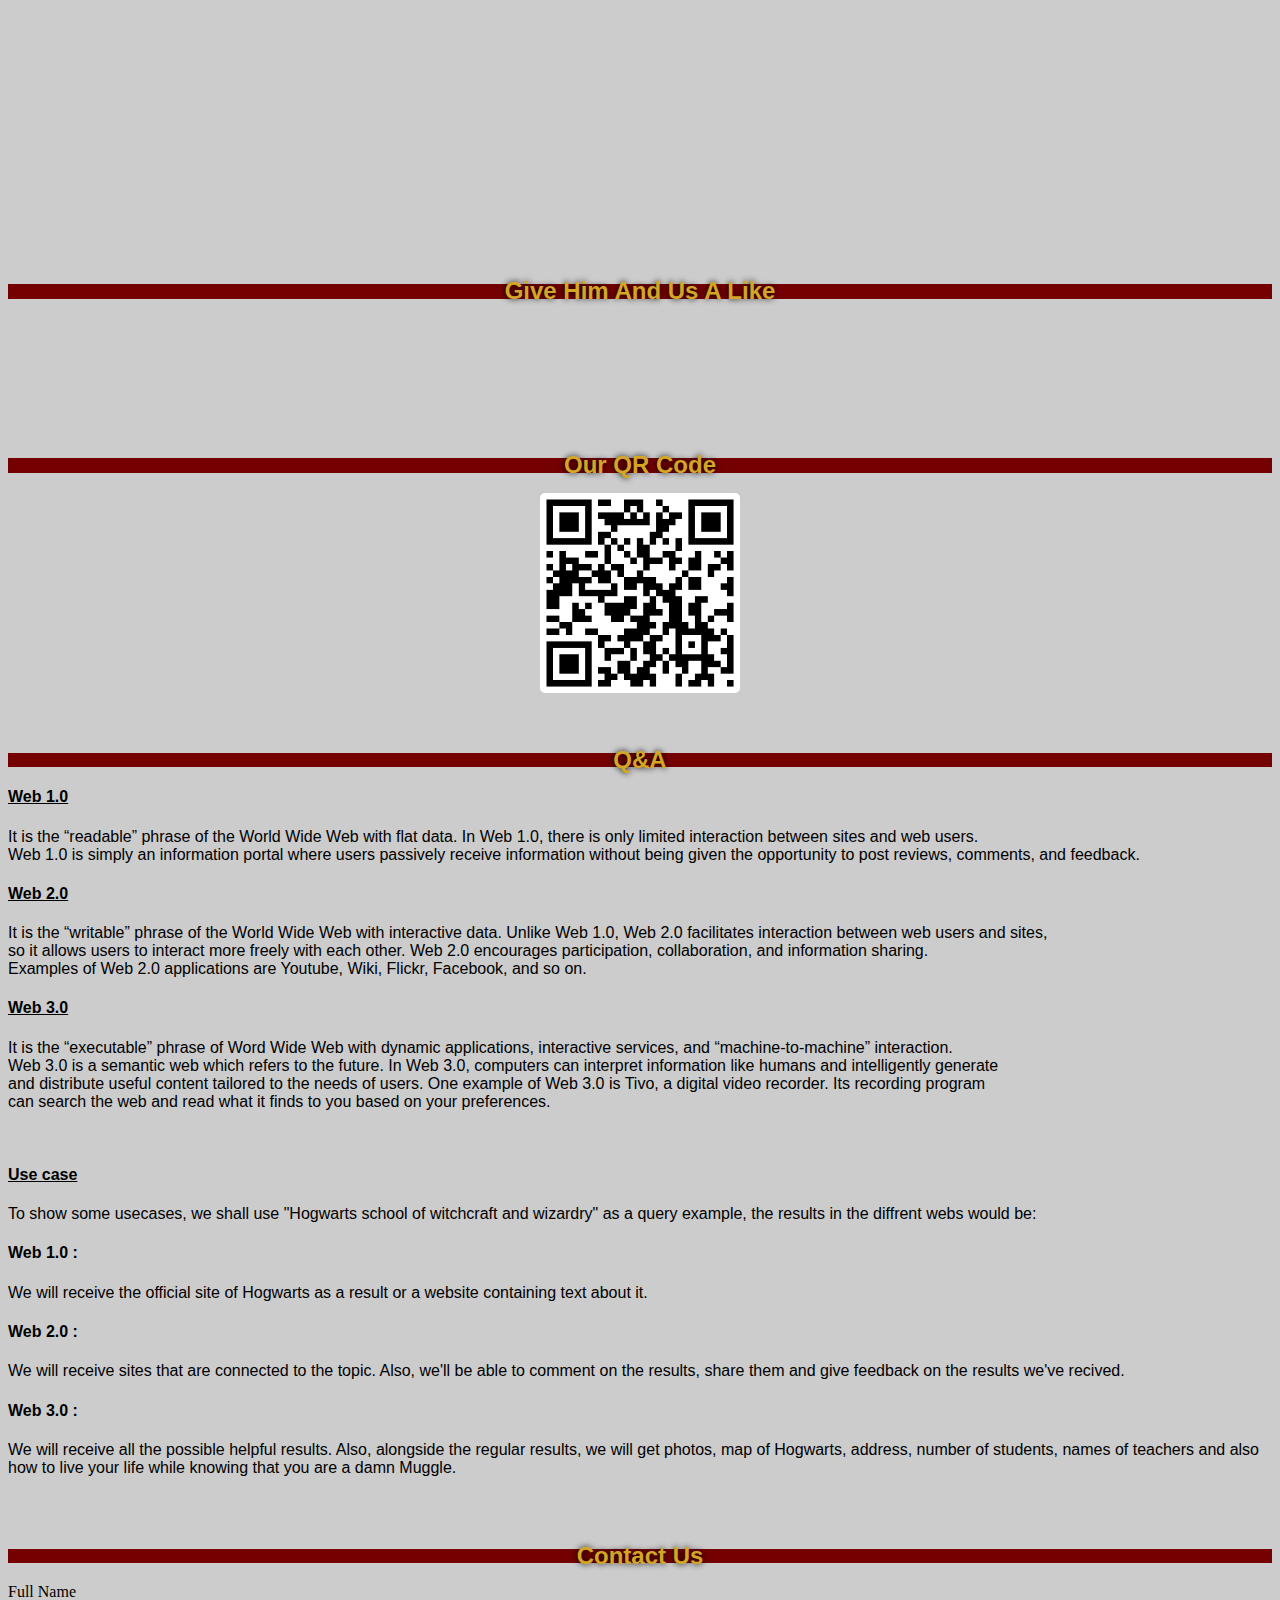
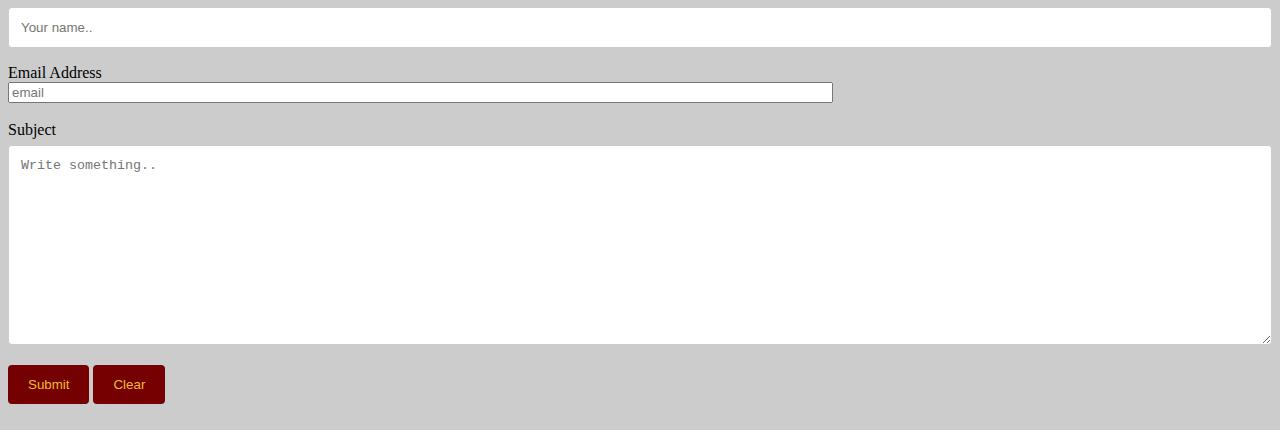
==== commit 4420add4: "Use case" ====
--- a/index.html
+++ b/index.html
@@ -21,6 +21,8 @@
 </div>
 		  
 <section id="about" class="section">
+    <br />
+    <br />
 <h2 align="center">About Him</h2>
 <p id="ron">
   "I'm the sixth in our family to go to Hogwarts. 
@@ -65,6 +67,8 @@
 </section>
 
 <section align="center" id="photos" class="img">
+    <br />
+    <br />
 <h2 align="center">Photos</h2>
 <img id="Rimg" align="middle" src="img/Ron1.jpg" style="width:100%;max-width:200px">
 <img id="Rimg" align="middle" src="img/Ron2.jpg" style="width:100%;max-width:200px">
@@ -75,22 +79,30 @@
 </section>
 
 <section align="center" id="playlist" class="section">
+    <br />
+    <br />
 <h2>His Playlist</h2>
-<iframe id="music" width="560" height="315" src="https://www.youtube.com/embed/xRAce8GTx_8" frameborder="0" allow="accelerometer; autoplay; encrypted-media; gyroscope; picture-in-picture" allowfullscreen></iframe>
+<iframe id="music" width="560" height="315" src="https://www.youtube.com/embed/a7z8HGXVR80" frameborder="0" allow="accelerometer; autoplay; encrypted-media; gyroscope; picture-in-picture" allowfullscreen></iframe>
 <br/>
 </section>
 
 <section align="center" id="like" class="section">
+    <br />
+    <br />
 <h2 >Give Him And Us A Like</h2>
 <iframe src="https://www.facebook.com/plugins/like.php?href=https%3A%2F%2Fknobelman.github.io%2FRonWeasley%2F&width=450&layout=standard&action=like&size=large&show_faces=true&share=true&height=80&appId=59793474365" width="450" height="80" style="border:none;overflow:hidden" scrolling="no" frameborder="0" allowTransparency="true" allow="encrypted-media"></iframe></section>
 
 <section align="center" id="qrcoder" class="section">
+    <br />
+    <br />
 <h2 align="center">Our QR Code</h2>
 <img id="QR" src="img/QR.png" style="width:100%;max-width:200px">
 <br/>
 </section>
 
 <section id="spa" class="section">
+    <br />
+    <br />
   <h2 align="center">Q&A</h2>
   <h4 id="1"><u>Web 1.0</u></h4>
   <p>It is the “readable” phrase of the World Wide Web with flat data. In Web 1.0, there is only limited interaction between sites and web users. <br>
@@ -107,9 +119,24 @@
     and distribute useful content tailored to the needs of users. One example of Web 3.0 is Tivo, a digital video recorder. 
       Its recording program <br>can search the web and read what it finds to you based on your preferences.</p>
     <br/>
+    <h4><u>Use case</u></h4>
+    <p>To show some usecases, we shall use "Hogwarts school of witchcraft and wizardry" as a query example,  the results in the diffrent webs would be:</p>
+
+    <h4>Web 1.0 :</h4>
+    <p>We will receive the official site of Hogwarts as a result or a website containing text about it. </p>
+
+    <h4>Web 2.0 :</h4>
+    <p>We will receive sites that are connected to the topic. Also, we'll be able to comment on the results, share them and give feedback on the results we've
+    recived.</p>
+
+    <h4>Web 3.0 :</h4>
+    <p>We will receive all the possible helpful results. Also, alongside the regular results, we will get photos, map of Hogwarts, address, number of students, names of teachers
+     and also how to live your life while knowing that you are a damn Muggle. </p>
 </section>
 
 <section id="contact" class="section">
+    <br />
+    <br />
     <h2 align="center">Contact Us</h2>
     <form action="mailto:someone@example.com" method="post" enctype="text/plain">
 
